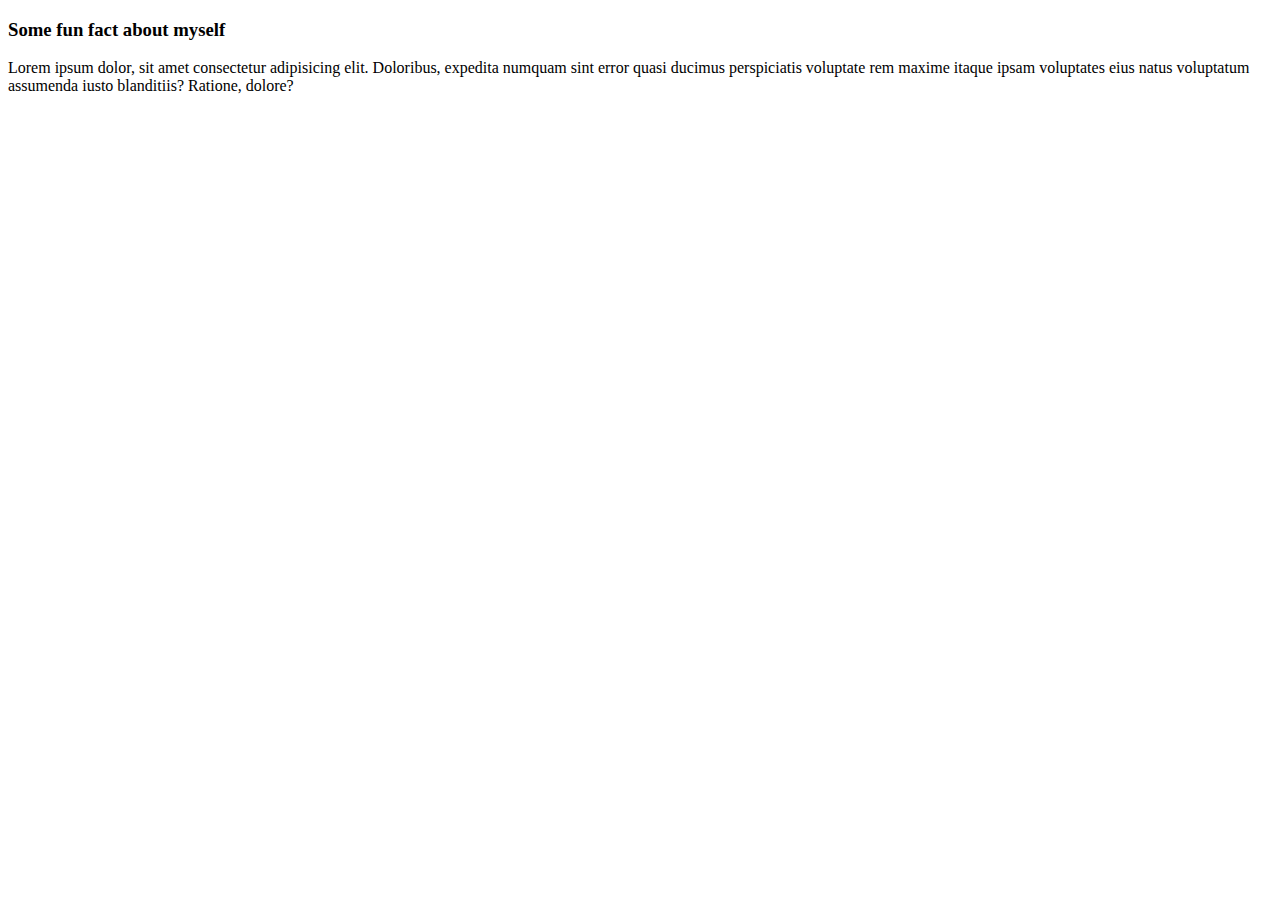
==== public/about.html @ 4daac89f "IDK" ====
<!DOCTYPE html>
<html lang="en">
<head>
    <meta charset="UTF-8">
    <title>About</title>
</head>

<body>
    <h3>Some fun fact about myself</h3>
    <p>Lorem ipsum dolor, sit amet consectetur adipisicing elit. Doloribus, expedita numquam sint error quasi ducimus perspiciatis voluptate rem maxime itaque ipsam voluptates eius natus voluptatum assumenda iusto blanditiis? Ratione, dolore?</p>
    
</body>

</html>

<!-- -->
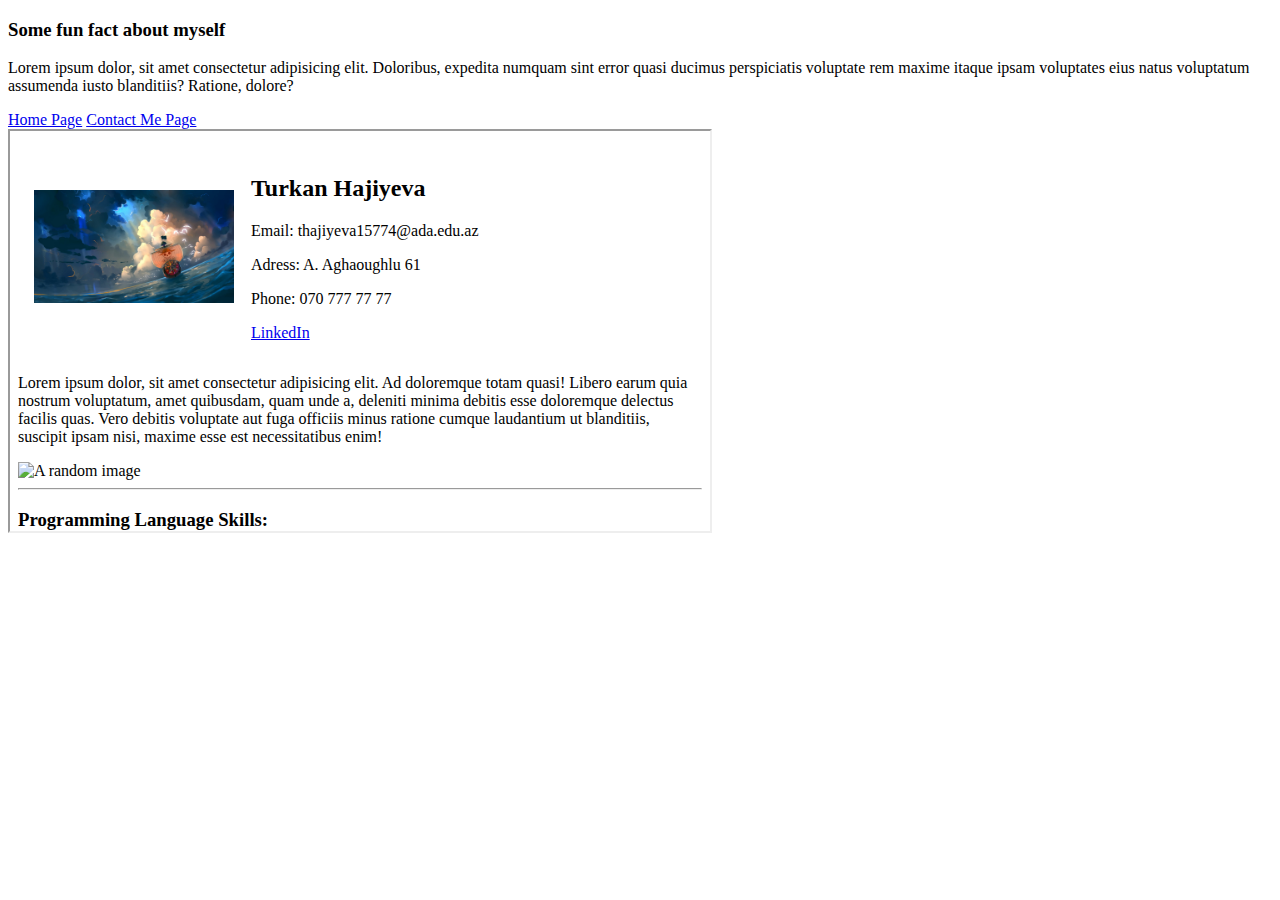
==== commit b6385458: "text" ====
--- a/public/about.html
+++ b/public/about.html
@@ -9,8 +9,15 @@
     <h3>Some fun fact about myself</h3>
     <p>Lorem ipsum dolor, sit amet consectetur adipisicing elit. Doloribus, expedita numquam sint error quasi ducimus perspiciatis voluptate rem maxime itaque ipsam voluptates eius natus voluptatum assumenda iusto blanditiis? Ratione, dolore?</p>
     
+    <a href="../index.html" target="frame1">Home Page</a>
+    <a href="./contact.html" target="frame1">Contact Me Page</a> <br>
+
+    <iframe src="../index.html"  name="frame1"  width="700" height="400" ></iframe>
 </body>
 
 </html>
 
-<!-- -->+<!--
+    frameborder="0" removes frames of parent frame 
+    in <iframe></iframe>
+ -->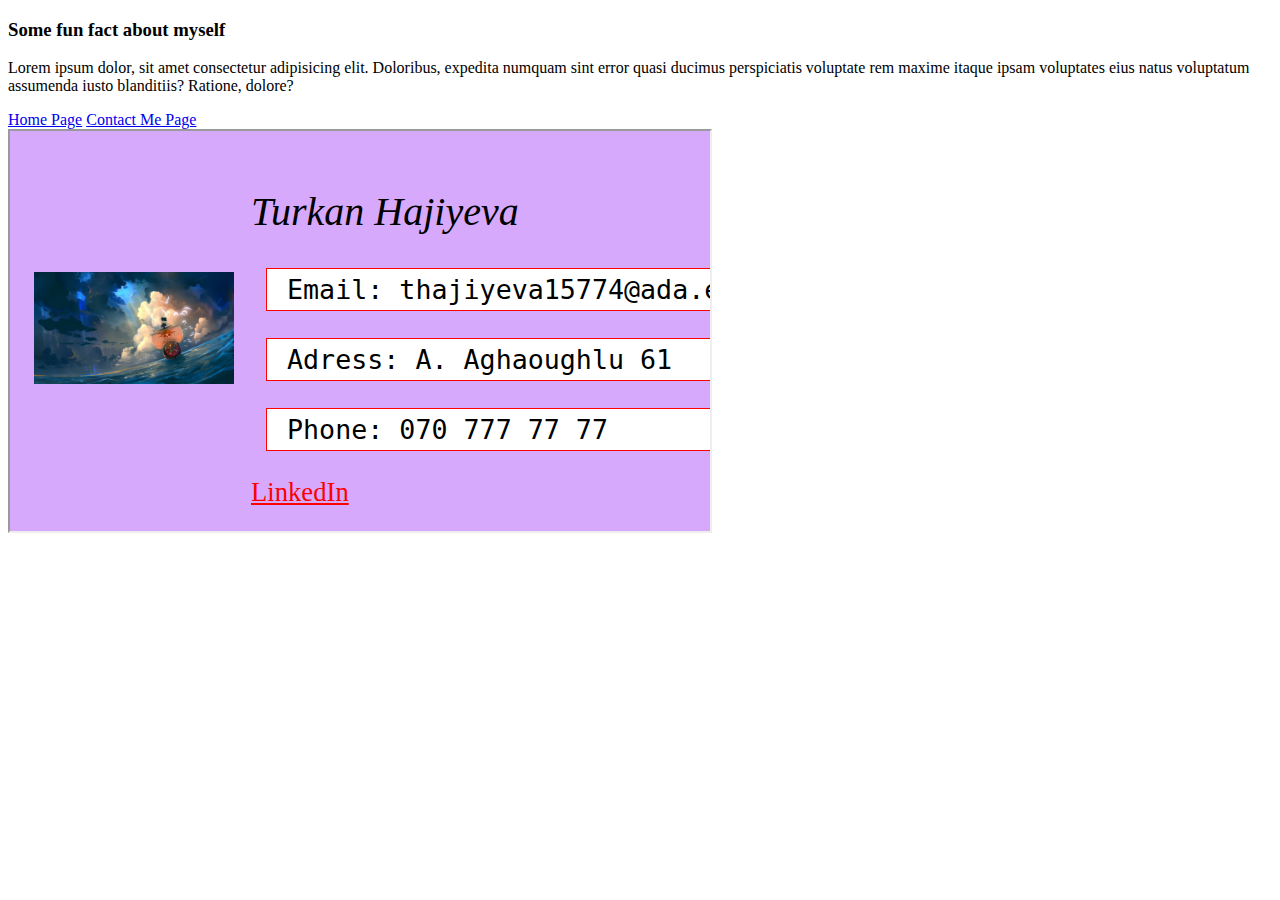
==== commit e391e70b: "Updates" ====
--- a/public/about.html
+++ b/public/about.html
@@ -1,23 +1,23 @@
-<!DOCTYPE html>
-<html lang="en">
-<head>
-    <meta charset="UTF-8">
-    <title>About</title>
-</head>
-
-<body>
-    <h3>Some fun fact about myself</h3>
-    <p>Lorem ipsum dolor, sit amet consectetur adipisicing elit. Doloribus, expedita numquam sint error quasi ducimus perspiciatis voluptate rem maxime itaque ipsam voluptates eius natus voluptatum assumenda iusto blanditiis? Ratione, dolore?</p>
-    
-    <a href="../index.html" target="frame1">Home Page</a>
-    <a href="./contact.html" target="frame1">Contact Me Page</a> <br>
-
-    <iframe src="../index.html"  name="frame1"  width="700" height="400" ></iframe>
-</body>
-
-</html>
-
-<!--
-    frameborder="0" removes frames of parent frame 
-    in <iframe></iframe>
+<!DOCTYPE html>
+<html lang="en">
+<head>
+    <meta charset="UTF-8">
+    <title>About</title>
+</head>
+
+<body>
+    <h3>Some fun fact about myself</h3>
+    <p>Lorem ipsum dolor, sit amet consectetur adipisicing elit. Doloribus, expedita numquam sint error quasi ducimus perspiciatis voluptate rem maxime itaque ipsam voluptates eius natus voluptatum assumenda iusto blanditiis? Ratione, dolore?</p>
+    
+    <a href="../index.html" target="frame1">Home Page</a>
+    <a href="./contact.html" target="frame1">Contact Me Page</a> <br>
+
+    <iframe src="../index.html"  name="frame1"  width="700" height="400" ></iframe>
+</body>
+
+</html>
+
+<!--
+    frameborder="0" removes frames of parent frame 
+    in <iframe></iframe>
  -->